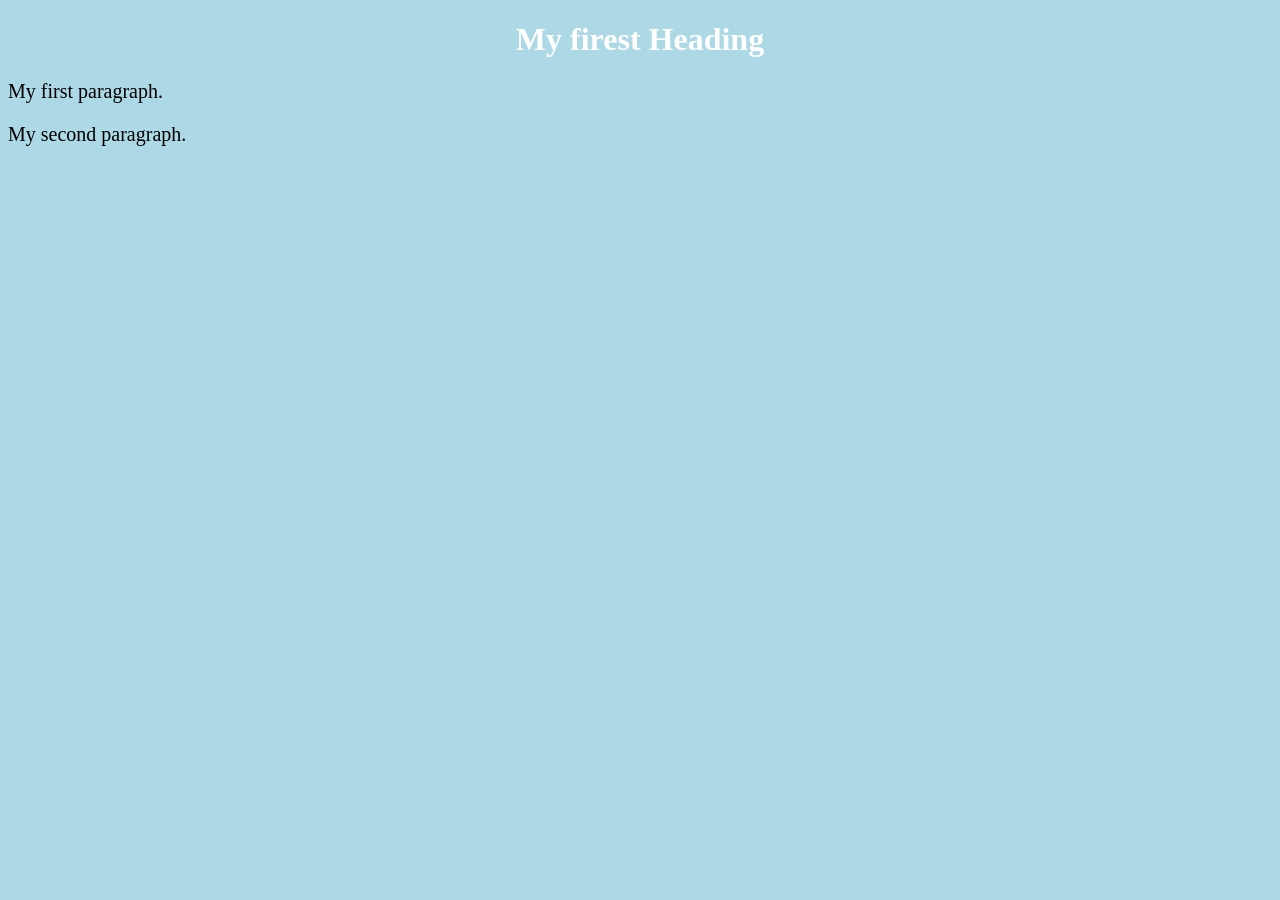
==== page1.html @ e4f74493 "add css style" ====
<!DOCTYPE html>
<html>
	<head>
		<title>Page Title</title>
		
		<style>
			body {
			  background-color: lightblue
			}
			
			h1 {
			  color: white;
			  text-align: center;
			}

			p {
			  font-family: verdana;
			  font-size: 20px;
			}
		</style>
	</head>
<body>
	<h1>My firest Heading</h1>
	<p>My first paragraph.</p>
	<p>My second paragraph.</p>
</body> </html>
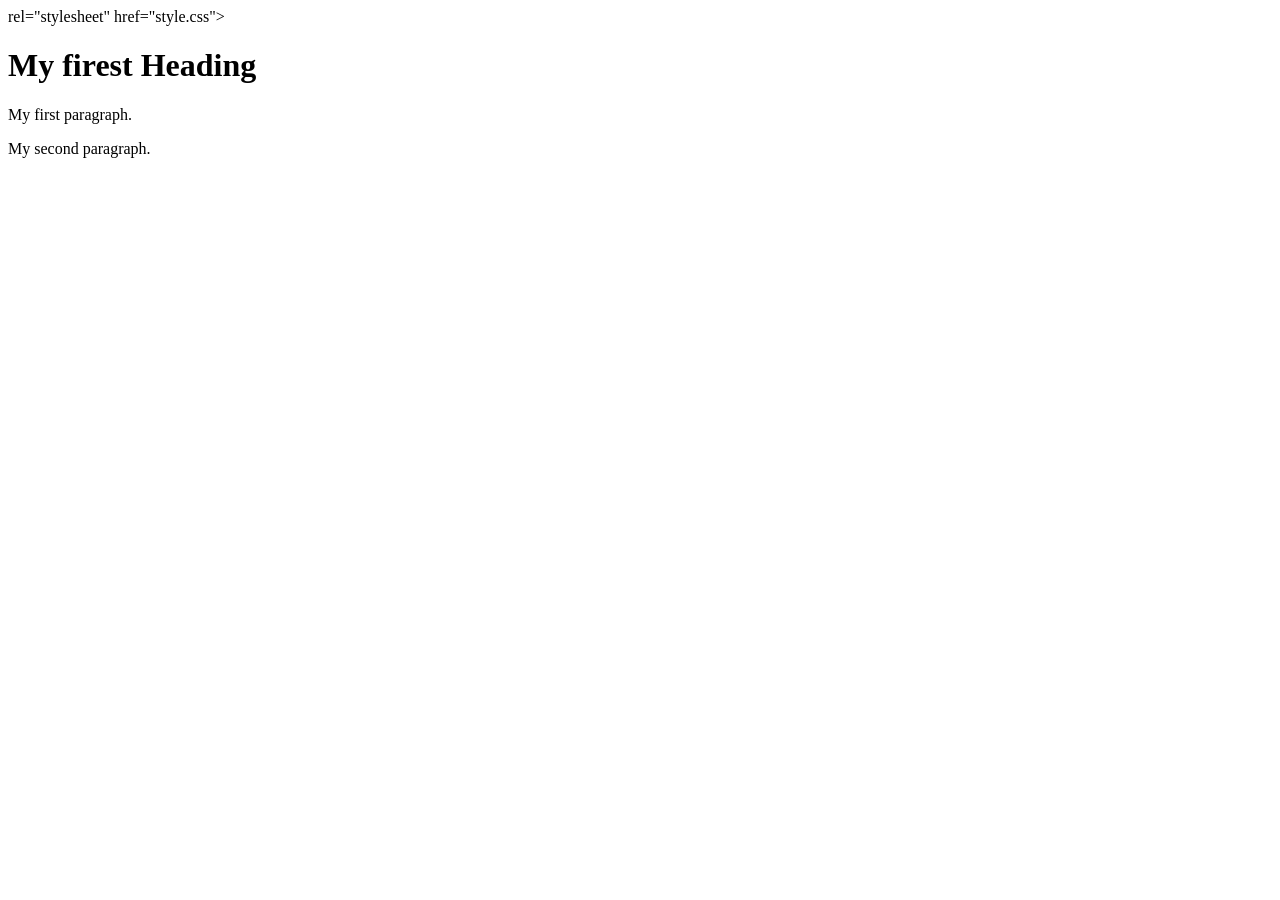
==== commit 83a150db: "refactor css styles" ====
--- a/page1.html
+++ b/page1.html
@@ -2,22 +2,7 @@
 <html>
 	<head>
 		<title>Page Title</title>
-		
-		<style>
-			body {
-			  background-color: lightblue
-			}
-			
-			h1 {
-			  color: white;
-			  text-align: center;
-			}
-
-			p {
-			  font-family: verdana;
-			  font-size: 20px;
-			}
-		</style>
+		<link> rel="stylesheet" href="style.css">
 	</head>
 <body>
 	<h1>My firest Heading</h1>
